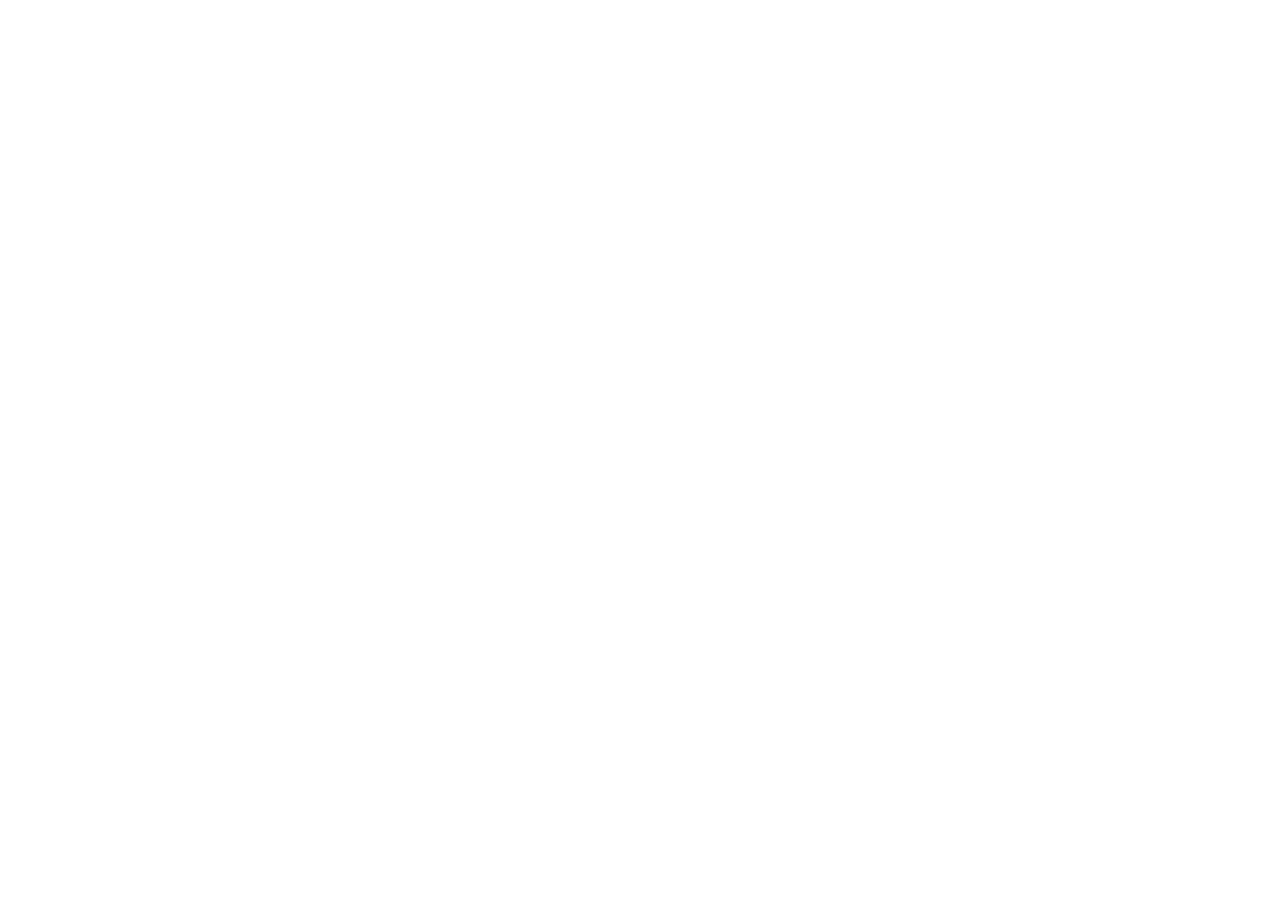
==== index.html @ 66acb02c "Task2:solution request first, second. Task1:duplication json. Creation HTML script js." ====
<!DOCTYPE html>
<html lang="en">
<head>
    <meta charset="UTF-8">
    <meta name="viewport" content="width=device-width, initial-scale=1.0">
    <meta http-equiv="X-UA-Compatible" content="ie=edge">
    <title>Document</title>
</head>
<body>
    <script src="task2.js"></script>
</body>
</html>
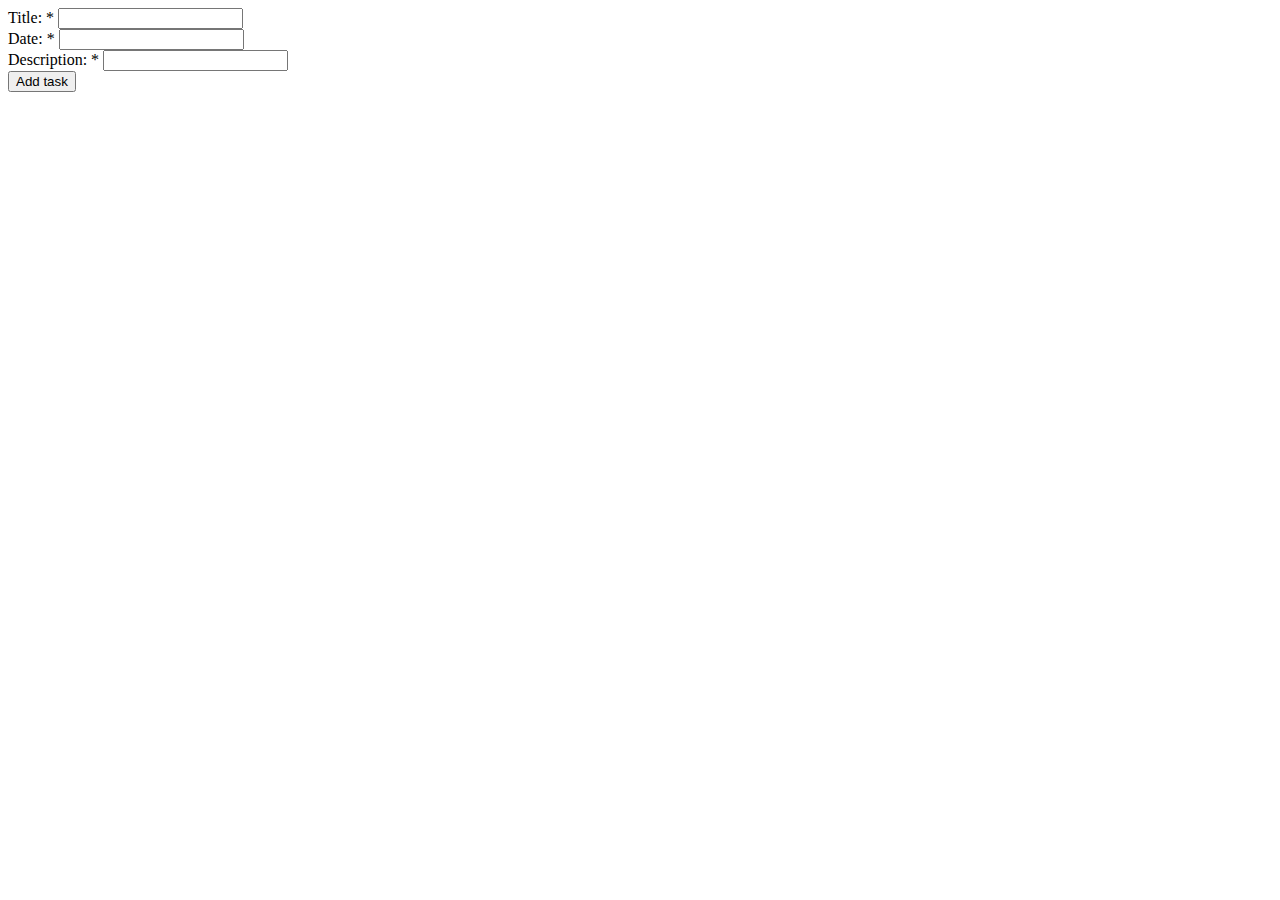
==== commit 12036e88: "Task3:Exemplay project." ====
--- a/index.html
+++ b/index.html
@@ -4,9 +4,48 @@
     <meta charset="UTF-8">
     <meta name="viewport" content="width=device-width, initial-scale=1.0">
     <meta http-equiv="X-UA-Compatible" content="ie=edge">
-    <title>Document</title>
+    <title>My Example</title>
 </head>
 <body>
+
+    <div class="myForm">
+        <form class="myForm__container">
+            <div class="myForm__field">
+                <label for="title">Title: *
+                    <input type="text" name="title" id="title">
+                </label> 
+            </div>
+            <div class="myForm__field">
+                <label for="date">Date: *
+                    <input type="text" name="date" id="date">
+                </label>
+            </div>
+            <div class="myForm__field">
+                <label for="description">Description: *
+                    <input type="text" name="description" id="description">
+                </label>
+                <div class="myForm__field">
+                    <button class="myForm__button">Add task</button>
+                </div>
+            </div>
+            </label>
+        </form>
+    </div>
+
+
+
+
+
+
+
+
+
+
+
+
+    <!---
     <script src="task2.js"></script>
+    -->
+   
 </body>
 </html>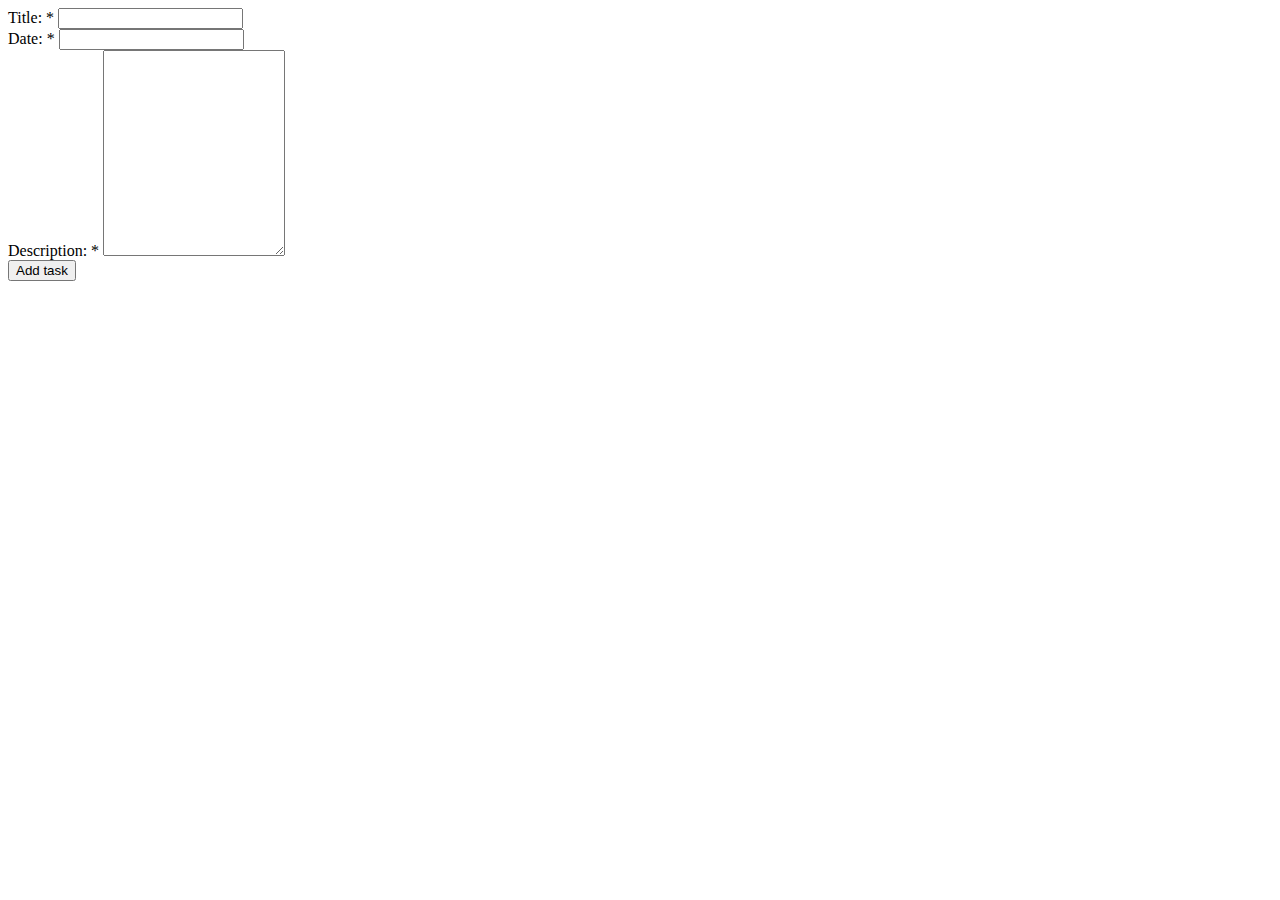
==== commit 2f9ff0ec: "Add texterea, id." ====
--- a/index.html
+++ b/index.html
@@ -5,6 +5,7 @@
     <meta name="viewport" content="width=device-width, initial-scale=1.0">
     <meta http-equiv="X-UA-Compatible" content="ie=edge">
     <title>My Example</title>
+    <link rel="stylesheet" type="text/css" href="main.css">
 </head>
 <body>
 
@@ -22,7 +23,7 @@
             </div>
             <div class="myForm__field">
                 <label for="description">Description: *
-                    <input type="text" name="description" id="description">
+                    <textarea type="text" name="description" id="description" style="height: 200px"></textarea>
                 </label>
                 <div class="myForm__field">
                     <button class="myForm__button">Add task</button>
